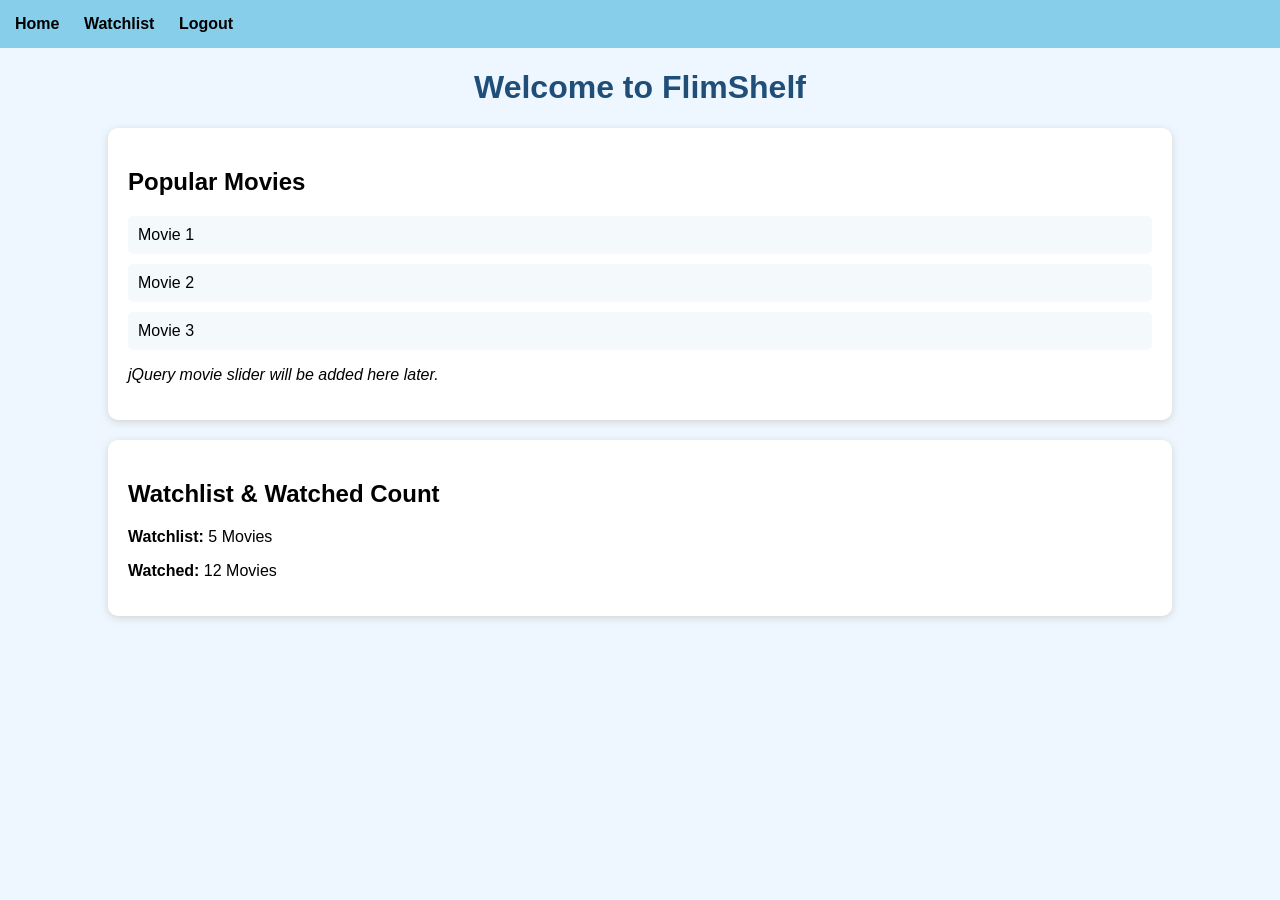
==== home.html @ a17bcce1 "this is my push" ====
<!DOCTYPE html>
<html>
<head>
    <title>FlimShelf Home</title>

    <style>
        body{
            font-family: Arial, sans-serif;
            background-color: #eef7ff;
            margin: 0;
        }

        nav{
            background-color: #87CEEB;
            padding: 15px;
        }

        nav a{
            text-decoration: none;
            color: black;
            margin-right: 20px;
            font-weight: bold;
        }

        h1{
            text-align: center;
            color: #1f4e79;
        }

        .section{
            background-color: white;
            width: 80%;
            margin: 20px auto;
            padding: 20px;
            border-radius: 10px;
            box-shadow: 0 2px 8px lightgray;
        }

        .movie{
            background-color: #f4f9fc;
            padding: 10px;
            margin: 10px 0;
            border-radius: 5px;
        }
    </style>
</head>

<body>

<nav>
    <a href="home.html">Home</a>
    <a href="#">Watchlist</a>
    <a href="index.html">Logout</a>
</nav>

<h1>Welcome to FlimShelf</h1>

<div class="section">
    <h2>Popular Movies</h2>

    <div class="movie">Movie 1</div>
    <div class="movie">Movie 2</div>
    <div class="movie">Movie 3</div>

    <p><i>jQuery movie slider will be added here later.</i></p>
</div>

<div class="section">
    <h2>Watchlist & Watched Count</h2>

    <p><strong>Watchlist:</strong> 5 Movies</p>

    <p><strong>Watched:</strong> 12 Movies</p>
</div>

</body>
</html>
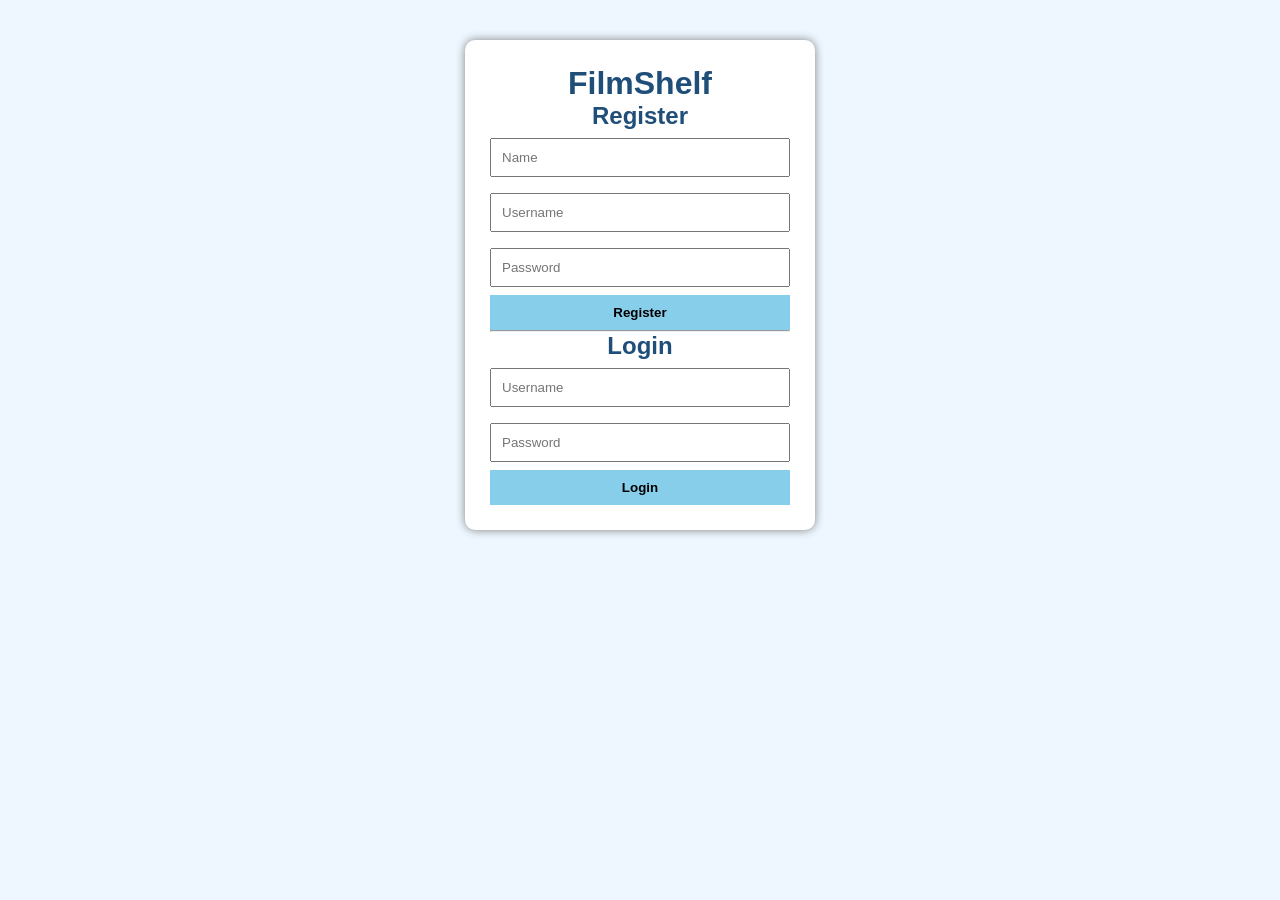
==== commit bc8d6100: "index.html" ====
--- a/home.html
+++ b/home.html
@@ -1,77 +1,1066 @@
 <!DOCTYPE html>
-<html>
+<html lang="en">
+
 <head>
-    <title>FlimShelf Home</title>
-
-    <style>
-        body{
-            font-family: Arial, sans-serif;
-            background-color: #eef7ff;
-            margin: 0;
-        }
-
-        nav{
-            background-color: #87CEEB;
-            padding: 15px;
-        }
-
-        nav a{
-            text-decoration: none;
-            color: black;
-            margin-right: 20px;
-            font-weight: bold;
-        }
-
-        h1{
-            text-align: center;
-            color: #1f4e79;
-        }
-
-        .section{
-            background-color: white;
-            width: 80%;
-            margin: 20px auto;
-            padding: 20px;
-            border-radius: 10px;
-            box-shadow: 0 2px 8px lightgray;
-        }
-
-        .movie{
-            background-color: #f4f9fc;
-            padding: 10px;
-            margin: 10px 0;
-            border-radius: 5px;
-        }
-    </style>
+
+<meta charset="UTF-8">
+
+<meta name="viewport" content="width=device-width, initial-scale=1.0">
+
+<title>FilmShelf Home</title>
+
+<script src="https://code.jquery.com/jquery-3.7.1.min.js"></script>
+
+
+<style>
+
+*{
+margin:0;
+padding:0;
+box-sizing:border-box;
+}
+
+
+body{
+
+font-family:Arial,sans-serif;
+
+background:linear-gradient(to right,#eef7ff,#d8edff);
+
+}
+
+
+
+
+nav{
+
+background:skyblue;
+
+padding:15px 30px;
+
+box-shadow:0 3px 10px gray;
+
+display:flex;
+
+align-items:center;
+
+flex-wrap:wrap;
+
+}
+
+
+.nav-left a{
+
+text-decoration:none;
+
+color:black;
+
+font-weight:bold;
+
+margin-right:25px;
+
+}
+
+
+.nav-left a:hover{
+
+color:white;
+
+}
+
+
+.nav-right{
+
+margin-left:auto;
+
+}
+
+
+.nav-right a{
+
+text-decoration:none;
+
+color:black;
+
+font-weight:bold;
+
+}
+
+
+.nav-right a:hover{
+
+color:white;
+
+}
+
+
+
+h1{
+
+text-align:center;
+
+color:#1f4e79;
+
+margin:25px;
+
+font-size:40px;
+
+}
+
+
+
+
+.section{
+
+width:90%;
+
+margin:30px auto;
+
+background:white;
+
+padding:30px;
+
+border-radius:15px;
+
+box-shadow:0 5px 15px rgba(0,0,0,.2);
+
+}
+
+
+.section h2{
+
+text-align:center;
+
+color:#1f4e79;
+
+margin-bottom:25px;
+
+}
+
+
+
+.carousel-container{
+
+height:520px;
+
+display:flex;
+
+justify-content:center;
+
+align-items:center;
+
+gap:20px;
+
+overflow:hidden;
+
+}
+
+
+.carousel{
+
+position:relative;
+
+width:900px;
+
+height:450px;
+
+}
+
+
+.movie-card{
+
+position:absolute;
+
+left:50%;
+
+top:50%;
+
+transform:translate(-50%,-50%);
+
+transition:.7s ease;
+
+text-align:center;
+
+opacity:0;
+
+cursor:pointer;
+
+}
+
+
+.movie-card img{
+
+width:260px;
+
+height:370px;
+
+object-fit:cover;
+
+border-radius:15px;
+
+box-shadow:0 10px 25px rgba(0,0,0,.35);
+
+}
+
+
+.movie-card h3{
+
+margin-top:15px;
+
+color:#1f4e79;
+
+}
+
+
+
+.center{
+
+transform:
+
+translate(-50%,-50%)
+
+scale(1.25);
+
+opacity:1;
+
+z-index:5;
+
+}
+
+
+.left{
+
+transform:
+
+translate(-190%,-50%)
+
+scale(.8)
+
+rotateY(25deg);
+
+opacity:.7;
+
+z-index:3;
+
+}
+
+
+.right{
+
+transform:
+
+translate(90%,-50%)
+
+scale(.8)
+
+rotateY(-25deg);
+
+opacity:.7;
+
+z-index:3;
+
+}
+
+
+.hidden{
+
+opacity:0;
+
+}
+
+
+
+button{
+
+width:55px;
+
+height:55px;
+
+border:none;
+
+border-radius:50%;
+
+background:#87CEEB;
+
+color:white;
+
+font-size:25px;
+
+cursor:pointer;
+
+}
+
+
+button:hover{
+
+background:#1f4e79;
+
+}
+
+
+.movie-info button{
+
+width:auto;
+
+height:auto;
+
+padding:12px 20px;
+
+border-radius:6px;
+
+font-size:16px;
+
+}
+
+
+
+
+#movieDetails{
+
+display:none;
+
+}
+
+
+.movie-info{
+
+background:#f4f9fc;
+
+padding:25px;
+
+border-radius:15px;
+
+}
+
+
+.movie-info h2{
+
+color:#1f4e79;
+
+}
+
+
+.movie-info p{
+
+margin:15px 0;
+
+line-height:1.6;
+
+}
+
+
+iframe{
+
+width:100%;
+
+height:450px;
+
+border-radius:10px;
+
+border:none;
+
+}
+
+
+
+.footer{
+
+background:#1f4e79;
+
+color:white;
+
+padding:40px 20px;
+
+margin-top:50px;
+
+text-align:center;
+
+box-shadow:0 -5px 15px rgba(0,0,0,0.2);
+
+}
+
+
+.footer h2{
+
+font-size:32px;
+
+margin-bottom:15px;
+
+color:#87CEEB;
+
+}
+
+
+.footer p{
+
+font-size:16px;
+
+margin:10px 0;
+
+line-height:1.6;
+
+}
+
+
+.footer-links{
+
+margin:25px 0;
+
+}
+
+
+.footer-links a{
+
+color:white;
+
+text-decoration:none;
+
+font-weight:bold;
+
+margin:0 15px;
+
+}
+
+
+.footer-links a:hover{
+
+color:#87CEEB;
+
+}
+
+
+.copyright{
+
+margin-top:25px;
+
+font-size:14px;
+
+opacity:.8;
+
+}
+
+
+@media (max-width: 950px){
+
+.carousel-container{
+
+height:400px;
+
+}
+
+.carousel{
+
+width:100%;
+
+height:340px;
+
+}
+
+.movie-card img{
+
+width:180px;
+
+height:260px;
+
+}
+
+.left{
+
+transform:
+
+translate(-140%,-50%)
+
+scale(.8)
+
+rotateY(25deg);
+
+}
+
+.right{
+
+transform:
+
+translate(40%,-50%)
+
+scale(.8)
+
+rotateY(-25deg);
+
+}
+
+iframe{
+
+height:300px;
+
+}
+
+}
+
+
+@media (max-width: 500px){
+
+.carousel-container{
+
+height:320px;
+
+}
+
+.carousel{
+
+height:270px;
+
+}
+
+.movie-card img{
+
+width:130px;
+
+height:190px;
+
+}
+
+.movie-card h3{
+
+font-size:14px;
+
+}
+
+.left{
+
+transform:
+
+translate(-110%,-50%)
+
+scale(.75)
+
+rotateY(25deg);
+
+}
+
+.right{
+
+transform:
+
+translate(10%,-50%)
+
+scale(.75)
+
+rotateY(-25deg);
+
+}
+
+h1{
+
+font-size:28px;
+
+}
+
+}
+
+</style>
+
 </head>
 
+
 <body>
 
+
+<script>
+
+if(localStorage.getItem("login")!="yes")
+{
+
+window.location.href="index.html";
+
+}
+
+</script>
+
+
 <nav>
-    <a href="home.html">Home</a>
-    <a href="#">Watchlist</a>
-    <a href="index.html">Logout</a>
+
+<div class="nav-left">
+
+<a href="home.html">
+Home
+</a>
+
+<a href="watchlist.html">
+Watchlist
+</a>
+
+<a href="reviews.html">
+Reviews 
+</a>
+
+</div>
+
+<div class="nav-right">
+
+<a href="#" onclick="logout()">
+Logout
+</a>
+
+</div>
+
 </nav>
 
-<h1>Welcome to FlimShelf</h1>
+
+
+<h1 id="welcome">
+
+Welcome to FilmShelf
+
+</h1>
+
+
 
 <div class="section">
-    <h2>Popular Movies</h2>
-
-    <div class="movie">Movie 1</div>
-    <div class="movie">Movie 2</div>
-    <div class="movie">Movie 3</div>
-
-    <p><i>jQuery movie slider will be added here later.</i></p>
-</div>
-
-<div class="section">
-    <h2>Watchlist & Watched Count</h2>
-
-    <p><strong>Watchlist:</strong> 5 Movies</p>
-
-    <p><strong>Watched:</strong> 12 Movies</p>
-</div>
-
+
+
+<h2>
+Popular Movies
+</h2>
+
+
+
+<div class="carousel-container">
+
+
+<button id="prev">
+❮
+</button>
+
+
+
+<div class="carousel">
+
+
+<div class="movie-card">
+
+<img src="photos (project)/AVATAR.png">
+
+<h3>
+Avatar
+</h3>
+
+</div>
+
+
+
+<div class="movie-card">
+
+<img src="photos (project)/inception.jpg">
+
+<h3>
+Inception
+</h3>
+
+</div>
+
+
+
+<div class="movie-card">
+
+<img src="photos (project)/3_Idiots.jpg">
+
+<h3>
+3 Idiots
+</h3>
+
+</div>
+
+
+
+<div class="movie-card">
+
+<img src="https://shadyfront.com/cdn/shop/files/The-Nun-Poster_Print_11x17_Photo_1200x1200.jpg?v=1722526024">
+
+<h3>
+THE NUN
+</h3>
+
+</div>
+
+
+
+<div class="movie-card">
+
+<img src="photos (project)/un ko sweater.png">
+
+<h3>
+ऊनको स्वीटर
+</h3>
+
+</div>
+
+
+
+<div class="movie-card">
+
+<img src="photos (project)/dangal.jfif">
+
+<h3>
+Dangal
+</h3>
+
+</div>
+
+
+
+<div class="movie-card">
+
+<img src="photos (project)/Avengers Endgame.jfif">
+
+<h3>
+Avengers Endgame
+</h3>
+
+</div>
+
+
+</div>
+
+
+
+<button id="next">
+❯
+</button>
+
+
+</div>
+
+</div>
+
+
+<div class="section" id="movieDetails">
+
+<div class="movie-info">
+
+<h2 id="title"></h2>
+
+<p id="description"></p>
+
+
+<button onclick="addToWatchlist()">
+Add To Watchlist
+</button>
+
+
+<br><br>
+
+
+<iframe id="trailer" allowfullscreen></iframe>
+
+
+</div>
+
+</div>
+
+
+
+<script>
+
+
+function logout(){
+
+localStorage.removeItem("login");
+
+window.location.href="index.html";
+
+}
+
+
+
+
+
+
+let account = JSON.parse(
+localStorage.getItem("account")
+);
+
+
+if(account)
+{
+
+document.getElementById("welcome").innerHTML =
+"Welcome to FilmShelf, " + account.username;
+
+}
+
+
+
+
+
+let movies = [
+
+{
+
+title:"Avatar",
+
+desc:"Avatar is a science fiction adventure film set on Pandora, a lush alien world inhabited by the Na'vi. The story follows Jake Sully, a former Marine who joins a mission that allows humans to control genetically engineered Na'vi bodies called avatars. As he becomes immersed in the Na'vi culture, Jake finds himself torn between his duty to humans and his loyalty to Pandora.",
+
+trailer:"https://www.youtube.com/embed/5PSNL1qE6VY"
+
+},
+
+
+
+{
+
+title:"Inception",
+
+desc:"A skilled thief who steals secrets from people's dreams is given a chance at redemption by performing the impossible: planting an idea into a target's subconscious. As the team enters deeper dream levels, reality and illusion become difficult to separate.",
+
+trailer:"https://www.youtube.com/embed/YoHD9XEInc0"
+
+},
+
+
+
+{
+
+title:"3 Idiots",
+
+desc:"3 Idiots follows three engineering students dealing with academic pressure, friendship, and personal dreams. The movie highlights creativity, innovation, and learning beyond traditional education.",
+
+trailer:"https://www.youtube.com/embed/K0eDlFX9GMc"
+
+},
+
+
+
+{
+
+title:"THE NUN",
+
+desc:"The Nun is a supernatural horror movie from The Conjuring universe. The story follows Sister Irene and Father Burke as they investigate mysterious events at a Romanian monastery.",
+
+trailer:"https://www.youtube.com/embed/QF-oyCwaArU"
+
+},
+
+
+
+{
+
+title:"ऊनको स्वीटर",
+
+desc:"Unko Sweater is a romantic social drama from Nepal. The movie explores love, relationships, culture, and emotional connections between people.",
+
+trailer:"https://www.youtube.com/embed/8vafCOeuH_A"
+
+},
+
+
+
+{
+
+title:"Dangal",
+
+desc:"Dangal is a biographical sports drama based on Mahavir Singh Phogat and his daughters' journey in wrestling. It focuses on determination, hard work, and equality.",
+
+trailer:"https://www.youtube.com/embed/x_7YlGv9u1g"
+
+},
+
+
+
+{
+
+title:"Avengers Endgame",
+
+desc:"After the devastating events that erased half of all life in the universe, the Avengers unite for one final mission to restore balance.",
+
+trailer:"https://www.youtube.com/embed/TcMBFSGVi1c"
+
+}
+
+
+];
+
+
+
+
+
+let current = 0;
+
+let cards;
+
+let selectedMovie = null;
+
+function addToWatchlist(){
+
+if(!selectedMovie)
+{
+return;
+}
+
+let watchlist =
+JSON.parse(localStorage.getItem("watchlist")) || [];
+
+let movieName =
+selectedMovie.title;
+
+if(!watchlist.includes(movieName))
+{
+
+watchlist.push(movieName);
+
+localStorage.setItem(
+
+"watchlist",
+
+JSON.stringify(watchlist)
+
+);
+
+alert(movieName + " added to watchlist");
+
+}
+
+else
+{
+
+alert("Movie already exists in watchlist");
+
+
+}
+
+}
+
+$(document).ready(function(){
+
+cards = $(".movie-card");
+
+function update(){
+
+cards.removeClass(
+
+"center left right hidden"
+
+);
+
+cards.addClass("hidden");
+
+cards.eq(current)
+
+.removeClass("hidden")
+
+.addClass("center");
+
+cards.eq(
+
+(current-1+cards.length)%cards.length
+
+)
+
+.removeClass("hidden")
+
+.addClass("left");
+
+cards.eq(
+
+(current+1)%cards.length
+
+)
+
+.removeClass("hidden")
+
+.addClass("right");
+
+}
+
+update();
+
+let autoSlide = setInterval(function(){
+
+current = (current + 1) % cards.length;
+
+update();
+
+},4000);
+
+$("#next").click(function(){
+
+current = (current + 1) % cards.length;
+
+update();
+
+});
+
+$("#prev").click(function(){
+
+current = (current - 1 + cards.length) % cards.length;
+
+update();
+
+});
+
+cards.click(function(){
+
+if($(this).hasClass("center"))
+
+{
+
+selectedMovie = movies[current];
+
+clearInterval(autoSlide);
+
+$("#title")
+
+.text(movies[current].title);
+
+$("#description")
+
+.text(movies[current].desc);
+
+$("#trailer")
+
+.attr(
+
+"src",
+
+movies[current].trailer
+
+);
+
+$("#movieDetails").slideDown();
+
+}
+
+});
+
+});
+
+</script>
+
+<footer class="footer">
+
+<h2>
+FilmShelf
+</h2>
+
+<p>
+Discover movies, explore stories,
+and enjoy your cinematic journey.
+</p>
+
+<div class="footer-links">
+
+<a href="home.html">
+Home
+</a>
+<a href="watchlist.html">
+Watchlist
+</a>
+<a href="reviews.html">
+Reviews
+</a>
+</div>
+<p class="copyright">
+© 2026 FilmShelf | Made for Movie Lovers
+</p>
+</footer>
 </body>
-</html>
+</html>
